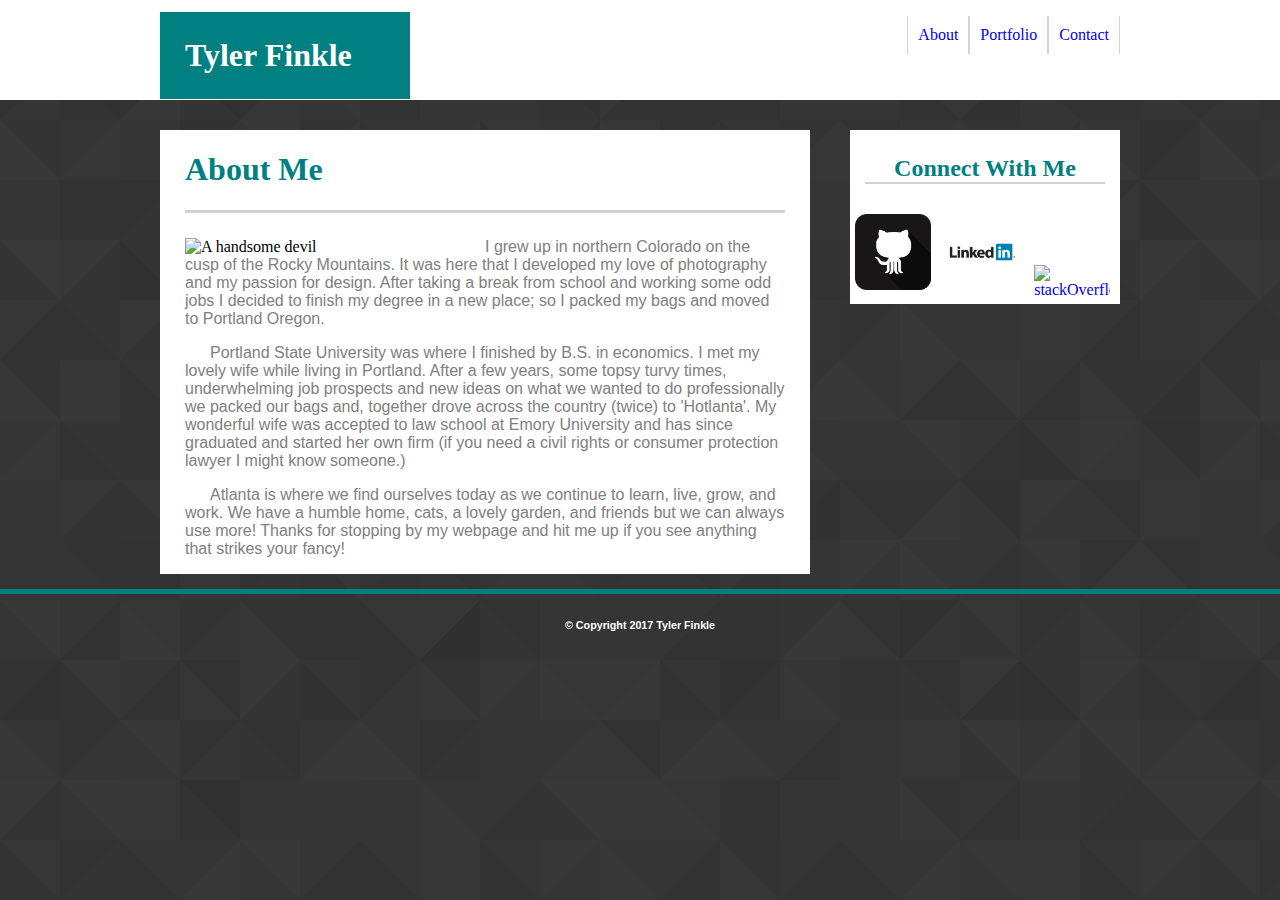
==== index.html @ f75cd731 "initial site files" ====
<!DOCTYPE html>
<html lang="en">
<head>
	 <link rel="stylesheet" type="text/css" href="assets/css/style.css"> 
	<title>T-Fink Folio</title>

		<div class="wrapper heading">
			<div id="headback"></div>
			<h1 class="name">Tyler Finkle</h1>
			<div class="links">
				<a href="#">Contact</a>
			</div>
			<div class="links">
				<a href="#">Portfolio</a>
			</div> 
			<div class="links">
				<a href="index.html">About</a>
			</div>
		</div>
</head>


<body>
	<div class="wrapper">
		<div class="sidebar">
			<h2 class="connect">Connect With Me</h2>
			<a href="https://github.com/carltheape" target="_blank"> 
				<img class ="network" src="assets/images/github.png" alt="github">
			</a>
			<a href="https://www.linkedin.com/in/tyler-finkle-b9221484/" target="_blank">
				<img class="network" src="assets/images/linkedin.png" alt="linkedin">
			</a>
			<a href="https://stackoverflow.com/users/7871990/carltheape?tab=profile" target="_blank"> 
				<img class="network" src="assets/images/stackOverflow.png" alt="stackOverflow">
			</a>
		</div>
		<div class="body">
			<div class="about">
				<h1>About Me</h1>
			</div>
			<img class="portrait" src="assets/images/crop1.jpg" alt="A handsome devil">
			<p>I grew up in northern Colorado on the cusp of the Rocky Mountains.  It was here that I developed my love of photography and my passion for design.  After taking a break from school and working some odd jobs I decided to finish my degree in a new place; so I packed my bags and moved to Portland Oregon.
			</p>
				
			<p>Portland State University was where I finished by B.S. in economics.  I met my lovely wife while living in Portland.  After a few years, some topsy turvy times, underwhelming job prospects and new ideas on what we wanted to do professionally we packed our bags and, together drove across the country (twice) to 'Hotlanta'.  My wonderful wife was accepted to law school at Emory University and has since graduated and started her own firm (if you need a civil rights or consumer protection lawyer I might know someone.)
			</p>
		
			<p>Atlanta is where we find ourselves today as we continue to learn, live, grow, and work.  We have a humble home, cats, a lovely garden, and friends but we can always use more!  Thanks for stopping by my webpage and hit me up if you see anything that strikes your fancy!
			</p>   
		</div>	
	</div>
</body>

<footer>
	<div>
	<h6>&copy; Copyright 2017 Tyler Finkle</h6>
	</div>
</footer>
</html>
---- assets/css/style.css ----
head{
	margin: auto;
}

body{background-image: url("../images/footer_lodyas.png");
	margin:auto;
}

div{/*border:1px solid red;*/
	margin: auto;
}

footer{
	clear: both;
	height: 50px;
	border-top: 5px solid teal;
	text-align: center;
	color: white;
	font-family: 'Arial', 'Helvetica Neue', Helvetica, sans-serif;

}

h2{
	margin-right: 15px;
	margin-left: 15px;
	margin-top: 25px;
	margin-bottom: 25px;
}

p{	padding-left: 25px;
	padding-right: 25px;
	font-family: 'Arial', 'Helvetica Neue', Helvetica, sans-serif;
	color: grey;
	text-indent: 25px;
}

a{
	text-decoration: none;
}

a:visited{
	color: grey;
}

a:hover{
	color: orange;
}

img.portrait{ 
	width: 250px;
    height: auto;
    position: relative;
    float: left;
    clear:both;
	padding-left: 25px;
	padding-right: 25px;

}

.wrapper{width: 960px
}

.heading{background-color: white;
		height: 100px;
		margin-bottom: 15px;

}

#headback{height: 100px;
	width: 6000px;
	background-color: white;
	position: absolute;
	left: 0;

}

.name{font-family: 'Georgia', Times, Times New Roman, serif;
	color: white;
	background-color: teal;
	width: 200px;
	padding: 25px;
	position: relative;
	bottom: 9px;
	float: left;
}

.links{
	float: right;
	padding: 10px;
	position: relative;
	top: 16px;
	font-family: 'Georgia', Times, Times New Roman, serif;
	color: grey;
	border-left: 1px solid lightgrey;
	border-right: 1px solid lightgrey;
}

.about{width: 600px;
	clear: both;
	float: left;
	color: teal;
	font-family: 'Georgia', Times, Times New Roman, serif;
	margin-left: 25px;
	margin-bottom: 25px;
	border-bottom: 3px solid lightgrey;
	display: block;


}
.devider{font-size: 32px;
	color: green;
}
.body{width: 650px;
	position: relative;
	float: left;
	background-color: white;
	margin-bottom: 15px;
}

.sidebar{width: 270px;
	height: auto;
	float: right;
	margin-top: 15px;
	background-color: white;

}

.network{
	width: 28%;
	display: inline-block;
	margin: auto;
	padding: 5px;
}

img.network:hover {
    box-shadow: 0 0 2px 1px orange;
 }

.connect{
	color: teal;
	font-family: 'Georgia', Times, Times New Roman, serif;
	text-align: center;
	border-bottom: 2px solid lightgrey;
	width: 240px;
}
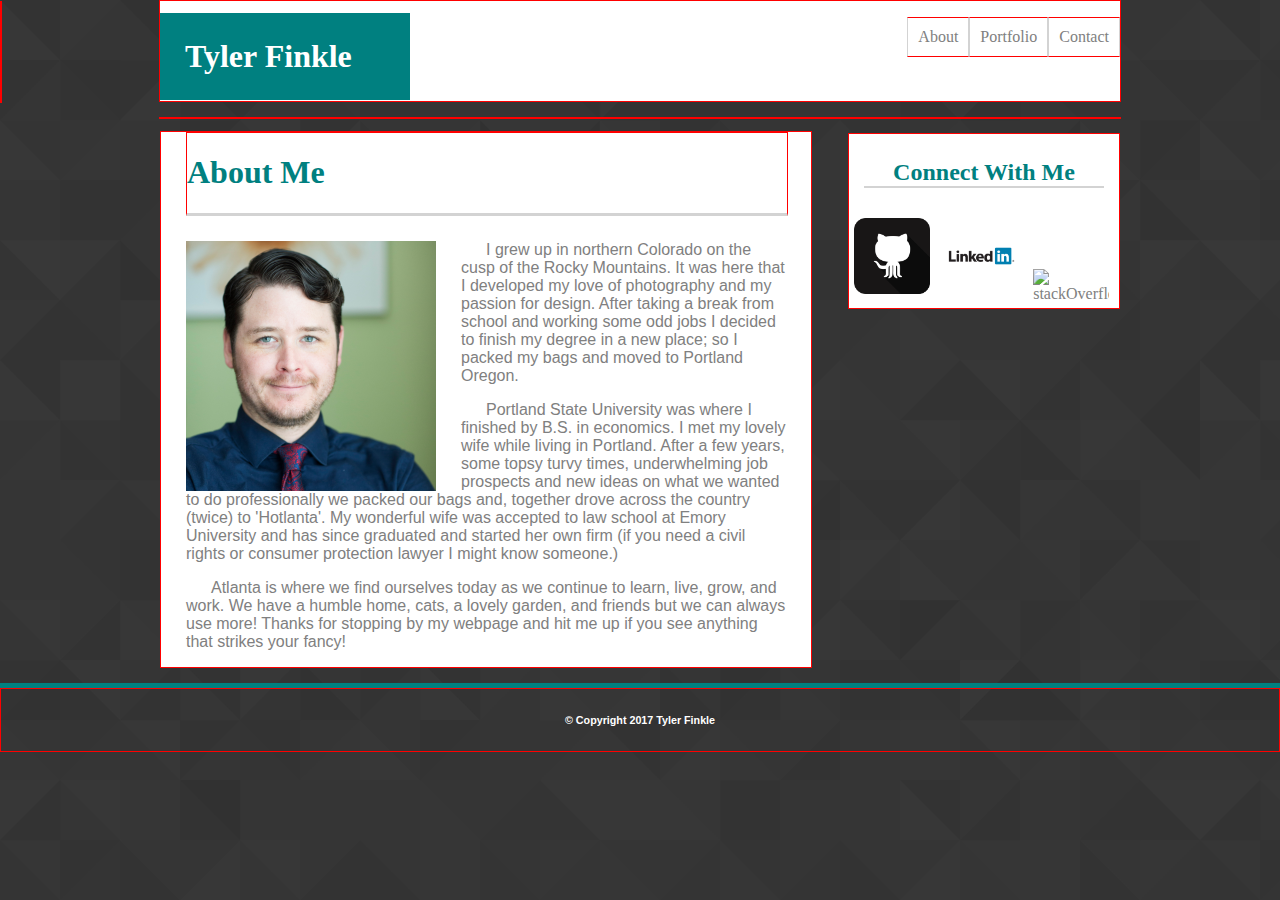
==== commit f2fac1b9: "Update index.html" ====
--- a/index.html
+++ b/index.html
@@ -38,7 +38,7 @@
 			<div class="about">
 				<h1>About Me</h1>
 			</div>
-			<img class="portrait" src="assets/images/crop1.jpg" alt="A handsome devil">
+			<img class="portrait" src="assets/images/Crop1.jpg" alt="A handsome devil">
 			<p>I grew up in northern Colorado on the cusp of the Rocky Mountains.  It was here that I developed my love of photography and my passion for design.  After taking a break from school and working some odd jobs I decided to finish my degree in a new place; so I packed my bags and moved to Portland Oregon.
 			</p>
 				
@@ -56,4 +56,4 @@
 	<h6>&copy; Copyright 2017 Tyler Finkle</h6>
 	</div>
 </footer>
-</html>+</html>
--- a/assets/css/style.css
+++ b/assets/css/style.css
@@ -6,7 +6,7 @@
 	margin:auto;
 }
 
-div{/*border:1px solid red;*/
+div{border:1px solid red;
 	margin: auto;
 }
 
@@ -39,11 +39,15 @@
 }
 
 a:visited{
-	color: grey;
+	color: teal;
 }
 
 a:hover{
 	color: orange;
+}
+
+a:link{
+	color: grey;
 }
 
 img.portrait{ 
@@ -67,7 +71,7 @@
 }
 
 #headback{height: 100px;
-	width: 6000px;
+	width: auto;
 	background-color: white;
 	position: absolute;
 	left: 0;
@@ -142,4 +146,29 @@
 	text-align: center;
 	border-bottom: 2px solid lightgrey;
 	width: 240px;
+}
+
+.folio{
+/*	margin: auto;
+	display: block;*/
+	width: 100%;
+/*	padding: 5%;
+	float: left;
+	width: 90%*/
+
+}
+
+.container{
+	margin: 10px;
+	display: block;
+	width: 40%;
+	padding: 10px;
+	float: left;
+}
+
+.foliotext{
+	position: relative;
+	bottom: 40px;
+	width: auto;
+	text-align: center;
 }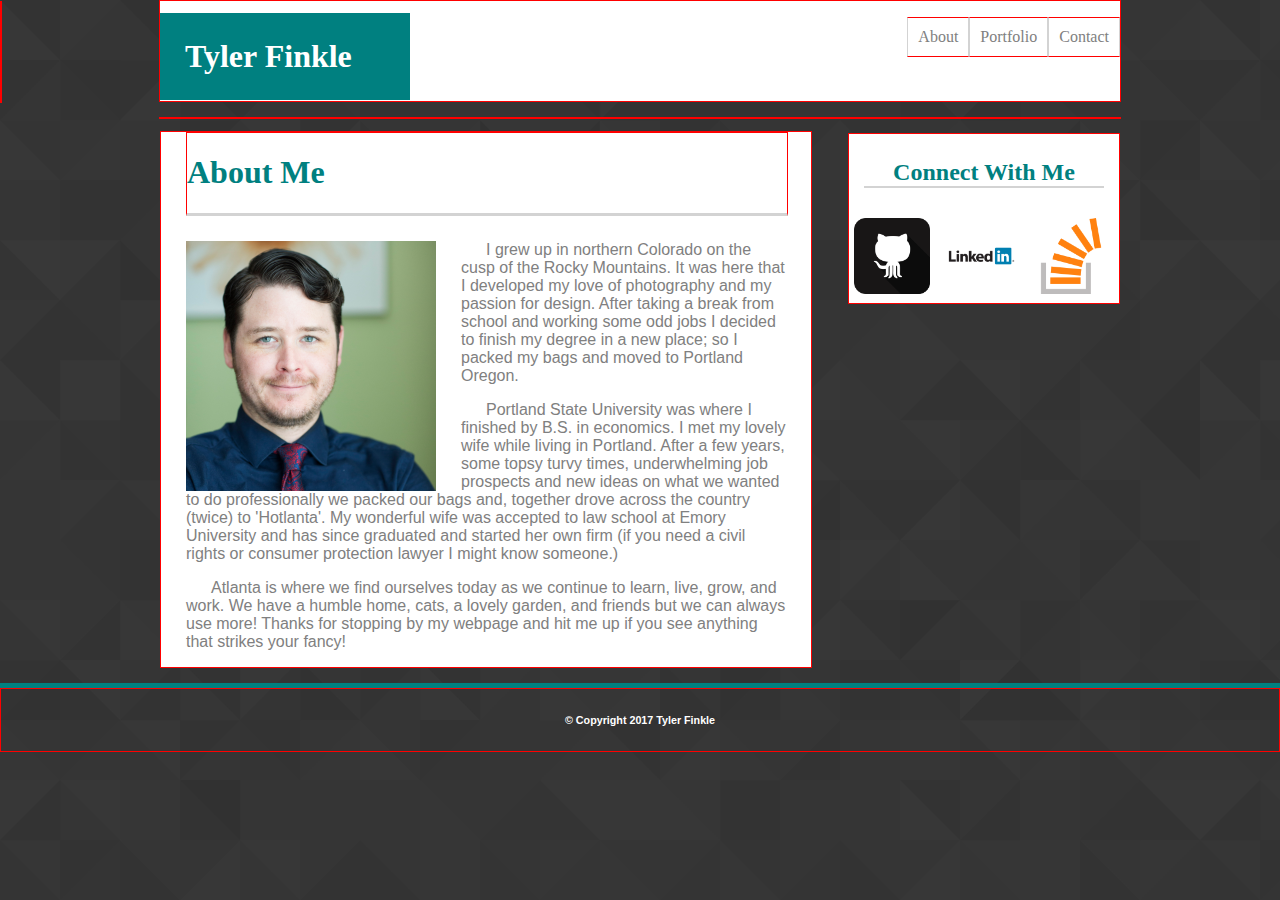
==== commit bd65595a: "Update index.html" ====
--- a/index.html
+++ b/index.html
@@ -31,7 +31,7 @@
 				<img class="network" src="assets/images/linkedin.png" alt="linkedin">
 			</a>
 			<a href="https://stackoverflow.com/users/7871990/carltheape?tab=profile" target="_blank"> 
-				<img class="network" src="assets/images/stackOverflow.png" alt="stackOverflow">
+				<img class="network" src="assets/images/StackOverflow.png" alt="stackOverflow">
 			</a>
 		</div>
 		<div class="body">
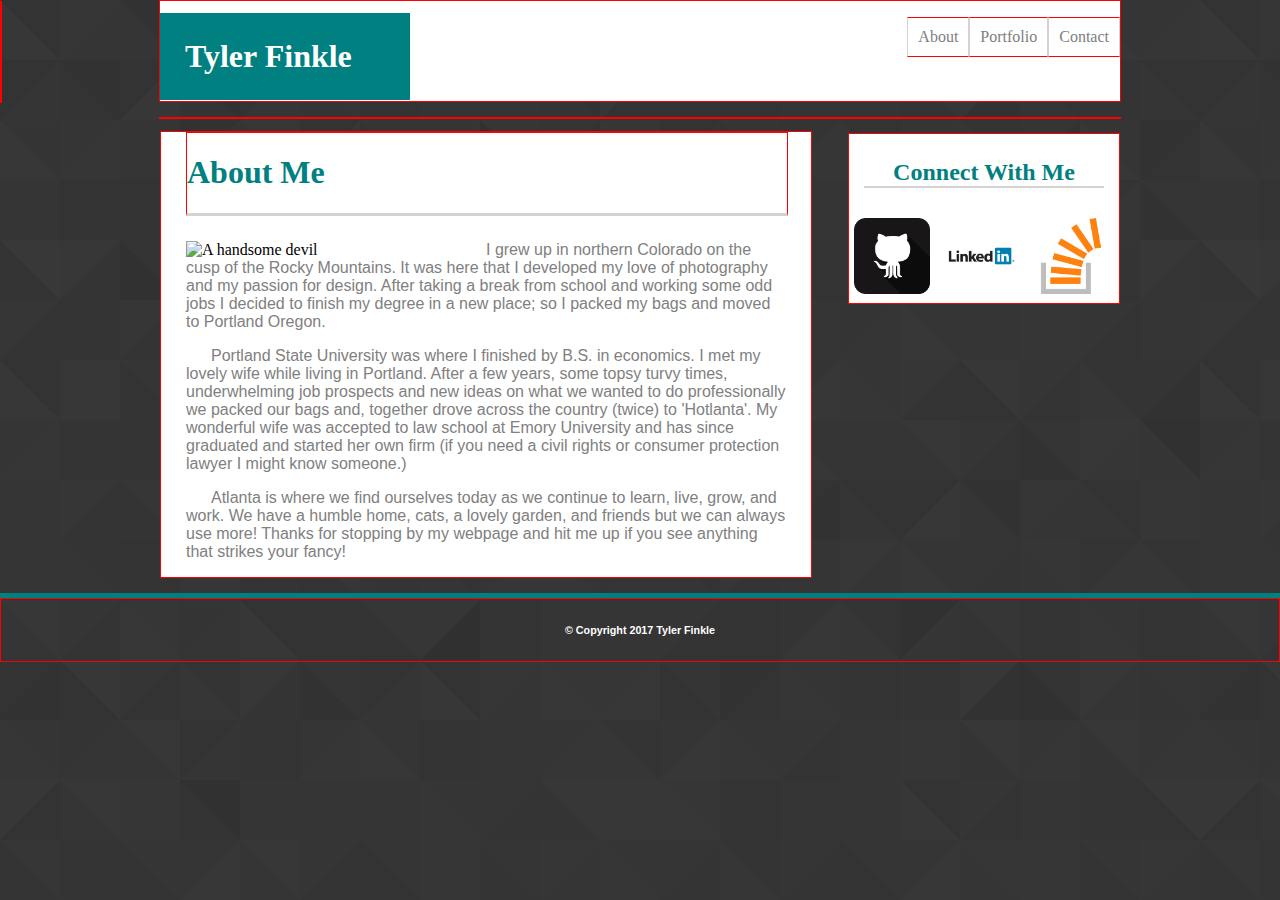
==== commit 6a035828: "update2" ====
--- a/index.html
+++ b/index.html
@@ -31,14 +31,14 @@
 				<img class="network" src="assets/images/linkedin.png" alt="linkedin">
 			</a>
 			<a href="https://stackoverflow.com/users/7871990/carltheape?tab=profile" target="_blank"> 
-				<img class="network" src="assets/images/StackOverflow.png" alt="stackOverflow">
+				<img class="network" src="assets/images/stack_overflow.png" alt="stackOverflow">
 			</a>
 		</div>
 		<div class="body">
 			<div class="about">
 				<h1>About Me</h1>
 			</div>
-			<img class="portrait" src="assets/images/Crop1.jpg" alt="A handsome devil">
+			<img class="portrait" src="assets/images/crop1.jpg" alt="A handsome devil">
 			<p>I grew up in northern Colorado on the cusp of the Rocky Mountains.  It was here that I developed my love of photography and my passion for design.  After taking a break from school and working some odd jobs I decided to finish my degree in a new place; so I packed my bags and moved to Portland Oregon.
 			</p>
 				
@@ -56,4 +56,4 @@
 	<h6>&copy; Copyright 2017 Tyler Finkle</h6>
 	</div>
 </footer>
-</html>
+</html>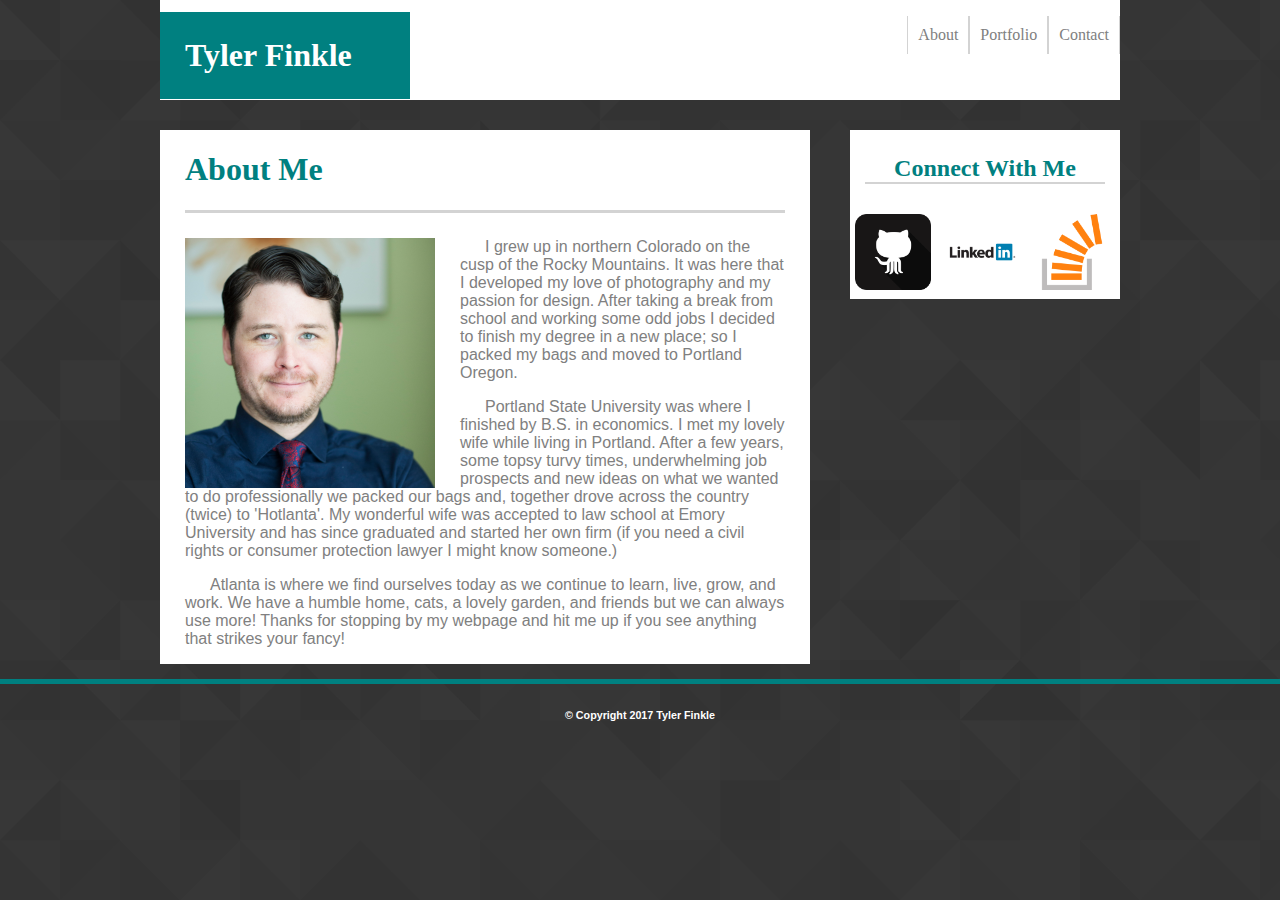
==== commit 9fc8fee3: "portfolio fix" ====
--- a/index.html
+++ b/index.html
@@ -11,7 +11,7 @@
 				<a href="#">Contact</a>
 			</div>
 			<div class="links">
-				<a href="#">Portfolio</a>
+				<a href="portfolio.html">Portfolio</a>
 			</div> 
 			<div class="links">
 				<a href="index.html">About</a>
@@ -31,14 +31,14 @@
 				<img class="network" src="assets/images/linkedin.png" alt="linkedin">
 			</a>
 			<a href="https://stackoverflow.com/users/7871990/carltheape?tab=profile" target="_blank"> 
-				<img class="network" src="assets/images/stack_overflow.png" alt="stackOverflow">
+				<img class="network" src="assets/images/StackOverflow.png" alt="stackOverflow">
 			</a>
 		</div>
 		<div class="body">
 			<div class="about">
 				<h1>About Me</h1>
 			</div>
-			<img class="portrait" src="assets/images/crop1.jpg" alt="A handsome devil">
+			<img class="portrait" src="assets/images/Crop1.jpg" alt="A handsome devil">
 			<p>I grew up in northern Colorado on the cusp of the Rocky Mountains.  It was here that I developed my love of photography and my passion for design.  After taking a break from school and working some odd jobs I decided to finish my degree in a new place; so I packed my bags and moved to Portland Oregon.
 			</p>
 				
@@ -56,4 +56,4 @@
 	<h6>&copy; Copyright 2017 Tyler Finkle</h6>
 	</div>
 </footer>
-</html>+</html>
--- a/assets/css/style.css
+++ b/assets/css/style.css
@@ -6,7 +6,7 @@
 	margin:auto;
 }
 
-div{border:1px solid red;
+div{/*border:1px solid red;*/
 	margin: auto;
 }
 
@@ -149,26 +149,37 @@
 }
 
 .folio{
-/*	margin: auto;
-	display: block;*/
-	width: 100%;
-/*	padding: 5%;
-	float: left;
-	width: 90%*/
+	/*margin: auto;*/
+	width: 90%;
+	display: block;
+	object-fit: none; /* Do not scale the image */
+  	object-position: center; /* Center the image within the element */
+  	height: 100%;
+  	width: 100%;
 
-}
-
-.container{
-	margin: 10px;
-	display: block;
-	width: 40%;
-	padding: 10px;
-	float: left;
 }
 
 .foliotext{
 	position: relative;
-	bottom: 40px;
-	width: auto;
+	width: 100%;
 	text-align: center;
-}+	font-family: 'Arial', 'Helvetica Neue', Helvetica, sans-serif;
+	color: white;
+	background-color: teal;
+	bottom: 25px;
+	padding-top: 1px;
+	padding-bottom: 1px;
+
+}
+
+.left{
+	float: left;
+	width: 43%;
+	margin-left: 25px;
+}
+
+.right{
+	float: right;
+	width: 43%;
+	margin-right: 25px;
+}
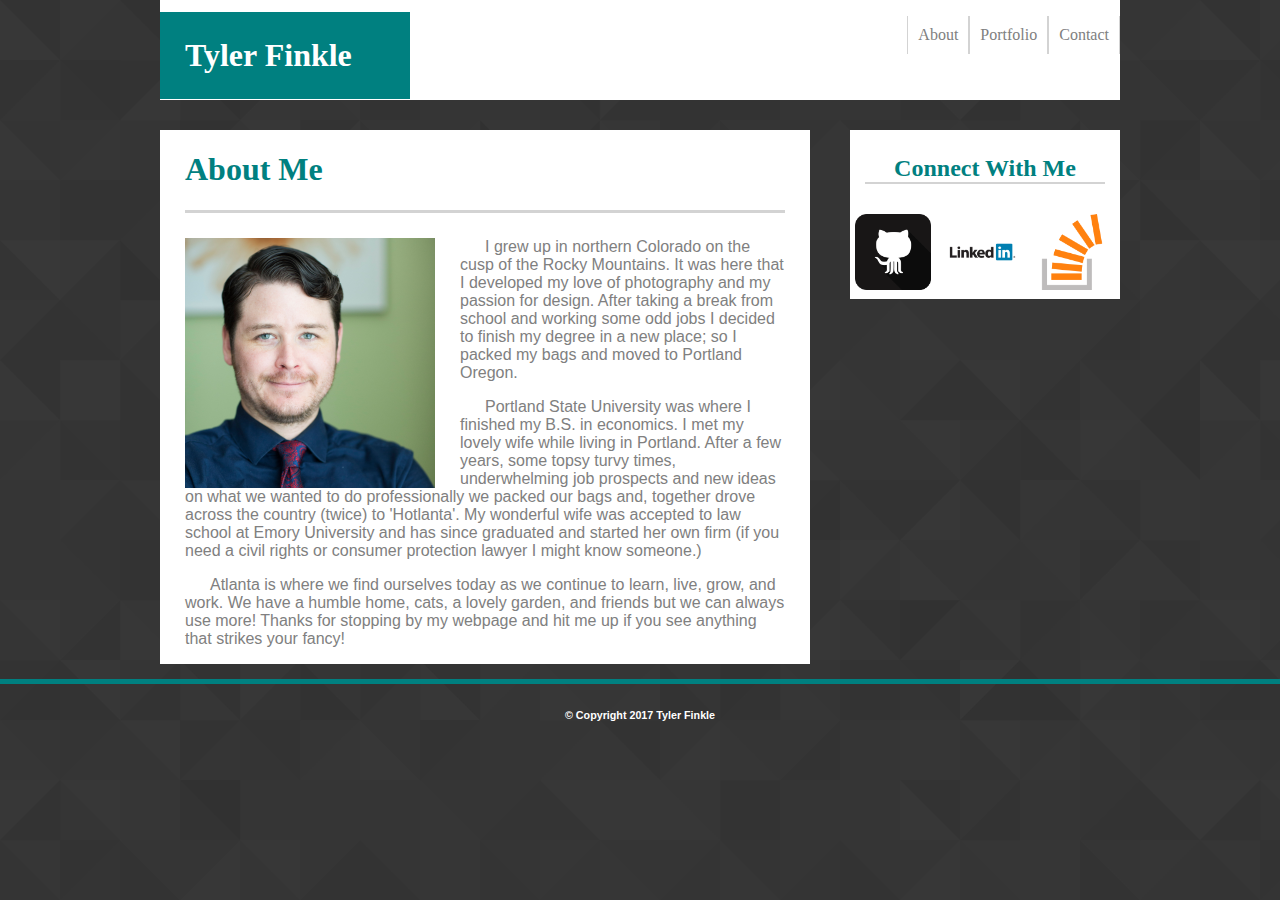
==== commit 48dc7d41: "final?" ====
--- a/index.html
+++ b/index.html
@@ -8,7 +8,7 @@
 			<div id="headback"></div>
 			<h1 class="name">Tyler Finkle</h1>
 			<div class="links">
-				<a href="#">Contact</a>
+				<a href="contact.html">Contact</a>
 			</div>
 			<div class="links">
 				<a href="portfolio.html">Portfolio</a>
@@ -31,18 +31,18 @@
 				<img class="network" src="assets/images/linkedin.png" alt="linkedin">
 			</a>
 			<a href="https://stackoverflow.com/users/7871990/carltheape?tab=profile" target="_blank"> 
-				<img class="network" src="assets/images/StackOverflow.png" alt="stackOverflow">
+				<img class="network" src="assets/images/stack_overflow.png" alt="stackOverflow">
 			</a>
 		</div>
 		<div class="body">
 			<div class="about">
 				<h1>About Me</h1>
 			</div>
-			<img class="portrait" src="assets/images/Crop1.jpg" alt="A handsome devil">
+			<img class="portrait" src="assets/images/crop1.jpg" alt="A handsome devil">
 			<p>I grew up in northern Colorado on the cusp of the Rocky Mountains.  It was here that I developed my love of photography and my passion for design.  After taking a break from school and working some odd jobs I decided to finish my degree in a new place; so I packed my bags and moved to Portland Oregon.
 			</p>
 				
-			<p>Portland State University was where I finished by B.S. in economics.  I met my lovely wife while living in Portland.  After a few years, some topsy turvy times, underwhelming job prospects and new ideas on what we wanted to do professionally we packed our bags and, together drove across the country (twice) to 'Hotlanta'.  My wonderful wife was accepted to law school at Emory University and has since graduated and started her own firm (if you need a civil rights or consumer protection lawyer I might know someone.)
+			<p>Portland State University was where I finished my B.S. in economics.  I met my lovely wife while living in Portland.  After a few years, some topsy turvy times, underwhelming job prospects and new ideas on what we wanted to do professionally we packed our bags and, together drove across the country (twice) to 'Hotlanta'.  My wonderful wife was accepted to law school at Emory University and has since graduated and started her own firm (if you need a civil rights or consumer protection lawyer I might know someone.)
 			</p>
 		
 			<p>Atlanta is where we find ourselves today as we continue to learn, live, grow, and work.  We have a humble home, cats, a lovely garden, and friends but we can always use more!  Thanks for stopping by my webpage and hit me up if you see anything that strikes your fancy!
--- a/assets/css/style.css
+++ b/assets/css/style.css
@@ -6,7 +6,8 @@
 	margin:auto;
 }
 
-div{/*border:1px solid red;*/
+div{
+	/*border:1px solid red;*/
 	margin: auto;
 }
 
@@ -50,7 +51,7 @@
 	color: grey;
 }
 
-img.portrait{ 
+img.portrait{
 	width: 250px;
     height: auto;
     position: relative;
@@ -183,3 +184,51 @@
 	width: 43%;
 	margin-right: 25px;
 }
+
+.container{
+	width: 600px;
+}
+
+label{
+	font-family: 'Arial', 'Helvetica Neue', Helvetica, sans-serif;
+	color: #777777;
+	padding: 10px;
+}
+
+input[type=text], select {
+    width: 100%;
+    padding: 12px 20px;
+    margin: 8px 0;
+    display: inline-block;
+    border: 1px solid #ccc;
+    border-radius: 4px;
+    box-sizing: border-box;
+		font-family: 'Arial', 'Helvetica Neue', Helvetica, sans-serif;
+		color: grey;
+		resize: none;
+}
+
+textarea{
+	width: 100%;
+	height: 200px;
+	padding: 12px 20px;
+	margin: 8px 0;
+	display: inline-block;
+	border: 1px solid #ccc;
+	border-radius: 4px;
+	box-sizing: border-box;
+	font-family: 'Arial', 'Helvetica Neue', Helvetica, sans-serif;
+	color: grey;
+
+}
+
+input[type=submit] {
+    /*width: 25%;*/
+    background-color: teal;
+    color: white;
+    padding: 14px 20px;
+    margin: 8px 0;
+    border: none;
+    border-radius: 4px;
+    cursor: pointer;
+}
